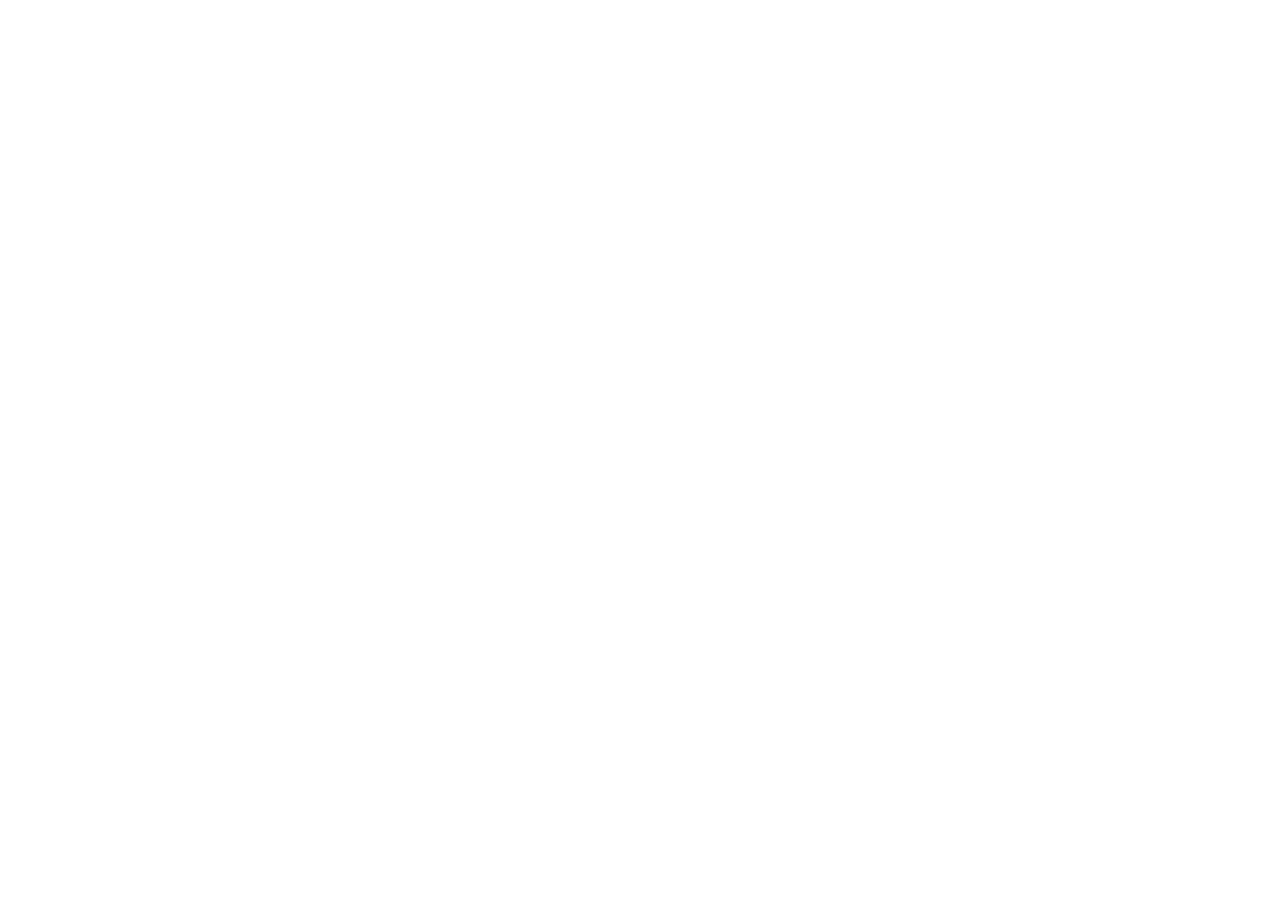
==== index.html @ 2d3c84b4 "Add files via upload" ====
<!DOCTYPE html>
<html lang="en" ng-app="myNinjaApp">
  <head>
    <title>TheNetNinja Angular Playlist</title>
    <link href="content/css/styles.css" rel="stylesheet" type="text/css" />
    <script src="app/lib/angular.min.js"></script>
    <script src="app/app.js"></script>
  </head>
  <body>
    <header ng-include="'header.html'"></header>
    <main ng-view></main>

  </body>
</html>
---- content/css/styles.css ----
.orange{
  color:orange
}

.red{
  color: red
}

body{
  font-family: Helvetica;
  margin: 0;
}

h1,h2,h3{
  margin: 0;
}

.belt{
  padding: 5px 10px;
  border-radius: 10px;
  margin-left: 5px;
  color: #fff;
  font-size: 15px;
  text-transform: uppercase;
}

#menu-bar{
  background: crimson;
  color: #fff;
  padding: 10px;
}

#menu-bar h1{
  font-size: 24px;
  font-weight: normal;
  display: inline-block;
}

#menu-bar ul{
  float: right;
  list-style-type: none;
  padding: 0;
  margin: 6px 0;
}

#menu-bar li{
  float: right;
  margin-left: 20px;
}

#menu-bar a{
  color: #fff
}

main{
  background: #eee;
  width: 80%;
  margin: 30px auto;
  border-radius: 10px;
}

.content{
  padding: 20px;
}

.content button,
.content input[type="submit"]{
  background: #fff;
  padding: 10px;
  border-radius: 10px;
  cursor: pointer;
  color: #777;
  border: 0;
  box-shadow: 2px 2px 2px rgba(20,20,20,0.1);
  font-size: 16px;
}

.content button:nth-child(2){
  float: right;
}

.content ul{
  padding: 0;
  list-style-type: none;
  margin: 30px 0;
}

.content li{
  padding: 15px 0;
  border-top: 1px solid #e2e2e2;
  color: #444;
}

.content li span{
  float: right;
}

.content li h3{
  display: inline-block;
  font-weight: normal;
  font-size: 22px;
}

.content input{
  width: 90%;
  padding: 10px 5%;
  border-radius: 10px;
  border: 2px solid #ddd;
  margin: 10px 0;
}

.content input[type="submit"]:last-child{
  width: 150px;
  display: block;
  margin: 15px auto;
}

.remove{
  float: right;
  padding: 5px;
  background: #fff;
  width: 18px;
  text-align: center;
  border-radius: 20px;
  color: crimson;
  cursor: pointer;
  margin-left: 10px;
}
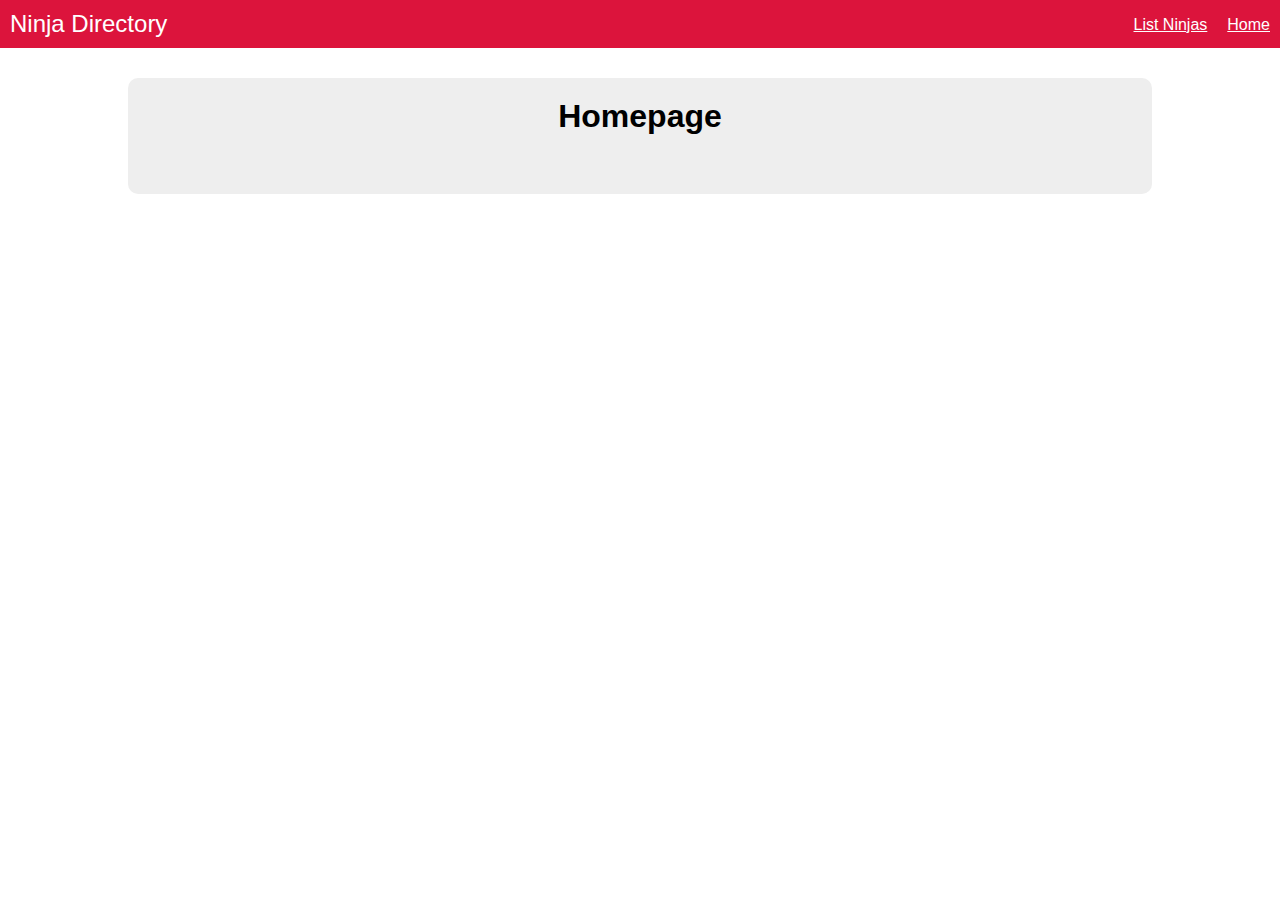
==== commit 04ad86ea: "Add files via upload" ====
--- a/index.html
+++ b/index.html
@@ -4,6 +4,7 @@
     <title>TheNetNinja Angular Playlist</title>
     <link href="content/css/styles.css" rel="stylesheet" type="text/css" />
     <script src="app/lib/angular.min.js"></script>
+    <script src="app/lib/angular-route.min.js"></script>
     <script src="app/app.js"></script>
   </head>
   <body>
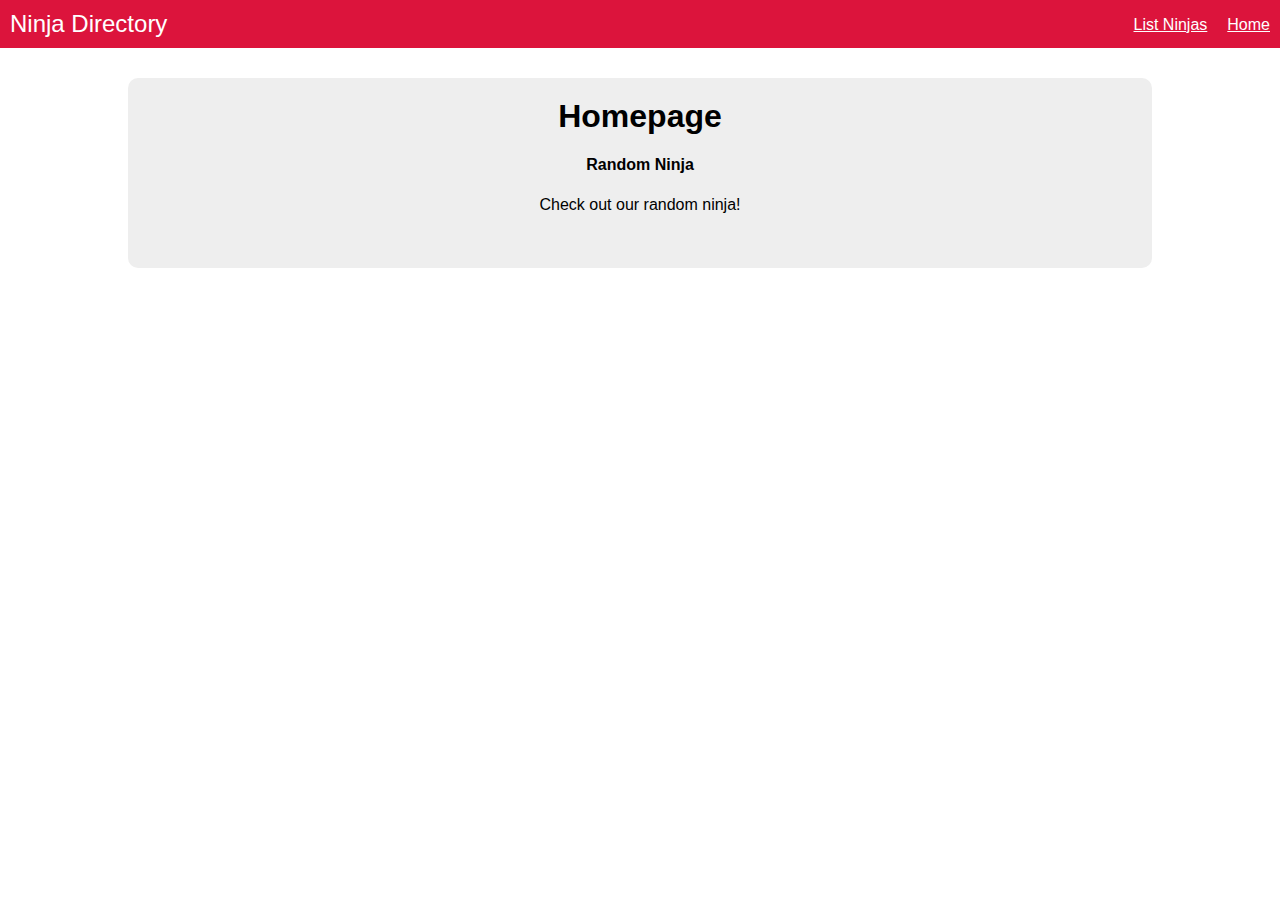
==== commit 91902b8d: "Add files via upload" ====
--- a/index.html
+++ b/index.html
@@ -5,6 +5,7 @@
     <link href="content/css/styles.css" rel="stylesheet" type="text/css" />
     <script src="app/lib/angular.min.js"></script>
     <script src="app/lib/angular-route.min.js"></script>
+    <script src="app/lib/angular-animate.min.js"></script>
     <script src="app/app.js"></script>
   </head>
   <body>
--- a/content/css/styles.css
+++ b/content/css/styles.css
@@ -126,3 +126,38 @@
   cursor: pointer;
   margin-left: 10px;
 }
+
+/* ANIMATIONS */
+
+/* The starting CSS styles for the enter animation  */
+main.ng-enter {
+  transition: 0.5s linear all;
+  opacity: 0;
+}
+
+/* The finishing CSS styles for the enter animation */
+main.ng-enter.ng-enter-active {
+  opacity:1;
+}
+
+#ninja-list li.ng-enter{
+  transition:0.5s linear all;
+  opacity: 0;
+  transform: translateY(30px);
+}
+
+#ninja-list li.ng-enter.ng-enter-active{
+  opacity: 1;
+  transform: translateY(0);
+}
+
+#ninja-list li.ng-leave{
+  transition:0.2s linear all;
+  opacity: 0;
+  transform: translateX(0);
+}
+
+#ninja-list li.ng-leave.ng-leave-active{
+  opacity: 1;
+  transform: translateX(-100%);
+}
